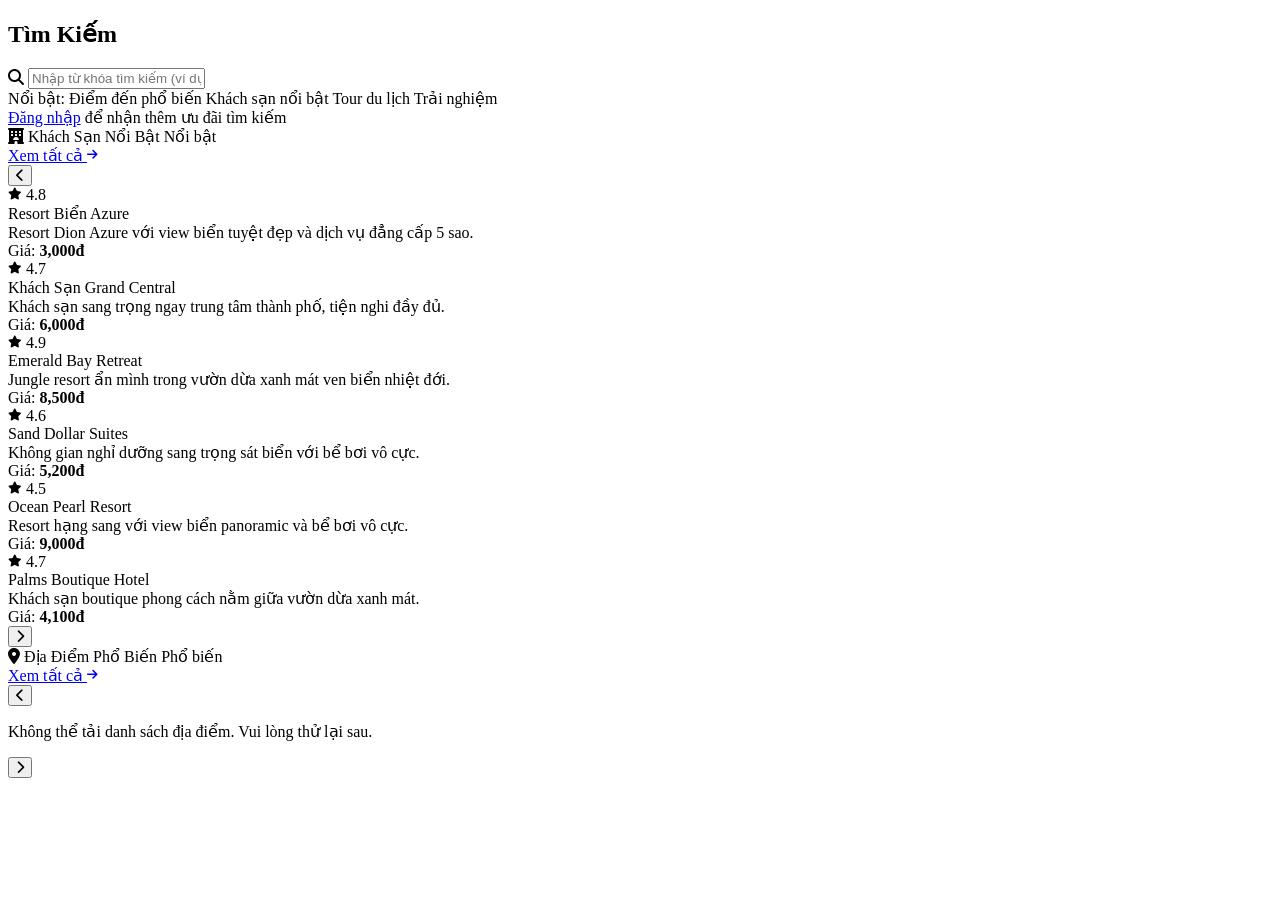
==== frontend/pages/owner/index.html @ f48fd63e "Update index.html" ====
<!DOCTYPE html>
<html lang="en">
<head>
    <meta charset="UTF-8">
    <meta name="viewport" content="width=device-width, initial-scale=1.0">
    <title>StayNest - Home</title>
    <link rel="stylesheet" href="../../css/components/header.css">
    <link rel="stylesheet" href="../../css/components/footer.css">
    <link rel="stylesheet" href="../../css/style.css">
    <link rel="stylesheet" href="../../css/pages/index.css">
    <link rel="preconnect" href="https://fonts.googleapis.com" />
    <link href="https://fonts.googleapis.com/css2?family=Cormorant+Garamond:wght@400;600;700&family=DM+Sans:wght@300;400;500;600&display=swap" rel="stylesheet" />
    <link rel="stylesheet" href="https://cdnjs.cloudflare.com/ajax/libs/font-awesome/6.5.0/css/all.min.css">
</head>
<body>
    <div id="header-placeholder"></div>

    <section class="hero">
        <div class="hero-track" id="heroTrack">
            <div class="hero-slide" style="background-image:url('https://images.unsplash.com/photo-1520250497591-112f2f40a3f4?w=1400&q=80')"></div>
            <div class="hero-slide" style="background-image:url('https://images.unsplash.com/photo-1582719508461-905c673771fd?w=1400&q=80')"></div>
            <div class="hero-slide" style="background-image:url('https://images.unsplash.com/photo-1571896349842-33c89424de2d?w=1400&q=80')"></div>
            <div class="hero-slide" style="background-image:url('https://images.unsplash.com/photo-1566073771259-6a8506099945?w=1400&q=80')"></div>
            <div class="hero-slide" style="background-image:url('https://images.unsplash.com/photo-1542314831-068cd1dbfeeb?w=1400&q=80')"></div>
        </div>

        <div class="hero-overlay"></div>
        <div class="search-panel">
            <h2>Tìm Kiếm</h2>
            <div class="search-row">
                <i class="fa-solid fa-magnifying-glass"></i>
                <input type="text" placeholder="Nhập từ khóa tìm kiếm (ví dụ: tên sản phẩm, loại hình du lịch)..."/>
            </div>
            <div class="quick-links">
                <span class="ql">Nổi bật:</span>
                <span class="qtag">Điểm đến phổ biến</span>
                <span class="qtag">Khách sạn nổi bật</span>
                <span class="qtag">Tour du lịch</span>
                <span class="qtag">Trải nghiệm</span>
            </div>
            <div class="login-hint">
                <a href="#">Đăng nhập</a> để nhận thêm ưu đãi tìm kiếm
            </div>
        </div>
        <div class="hero-dots" id="heroDots"></div>
  </section>
 
  <!-- ══════════════════════════════
       MAIN CONTENT
  ══════════════════════════════ -->
  <div class="main-content">
 
    <!-- KHÁCH SẠN NỔI BẬT -->
    <section class="section">
      <div class="section-inner">
        <div class="sec-head">
          <div class="sec-title">
            <i class="fa-solid fa-hotel"></i>
            Khách Sạn Nổi Bật
            <span class="badge">Nổi bật</span>
          </div>
          <a href="#" class="see-all">Xem tất cả <i class="fa-solid fa-arrow-right fa-xs"></i></a>
        </div>
        <div class="carousel-wrap">
          <button class="car-btn prev" onclick="scrollCar('hotels',-1)"><i class="fa-solid fa-chevron-left"></i></button>
          <div class="carousel" id="hotels">
 
            <div class="hotel-card">
              <div class="thumb" style="background-image:url('https://images.unsplash.com/photo-1542314831-068cd1dbfeeb?w=400&q=70')">
                <div class="stars"><i class="fa-solid fa-star fa-xs"></i> 4.8</div>
              </div>
              <div class="card-body">
                <div class="hname">Resort Biển Azure</div>
                <div class="hdesc">Resort Dion Azure với view biển tuyệt đẹp và dịch vụ đẳng cấp 5 sao.</div>
                <div class="hprice"><span>Giá:</span> <strong>3,000đ</strong></div>
              </div>
            </div>
 
            <div class="hotel-card">
              <div class="thumb" style="background-image:url('https://images.unsplash.com/photo-1566073771259-6a8506099945?w=400&q=70')">
                <div class="stars"><i class="fa-solid fa-star fa-xs"></i> 4.7</div>
              </div>
              <div class="card-body">
                <div class="hname">Khách Sạn Grand Central</div>
                <div class="hdesc">Khách sạn sang trọng ngay trung tâm thành phố, tiện nghi đầy đủ.</div>
                <div class="hprice"><span>Giá:</span> <strong>6,000đ</strong></div>
              </div>
            </div>
 
            <div class="hotel-card">
              <div class="thumb" style="background-image:url('https://images.unsplash.com/photo-1520250497591-112f2f40a3f4?w=400&q=70')">
                <div class="stars"><i class="fa-solid fa-star fa-xs"></i> 4.9</div>
              </div>
              <div class="card-body">
                <div class="hname">Emerald Bay Retreat</div>
                <div class="hdesc">Jungle resort ẩn mình trong vườn dừa xanh mát ven biển nhiệt đới.</div>
                <div class="hprice"><span>Giá:</span> <strong>8,500đ</strong></div>
              </div>
            </div>
 
            <div class="hotel-card">
              <div class="thumb" style="background-image:url('https://images.unsplash.com/photo-1582719508461-905c673771fd?w=400&q=70')">
                <div class="stars"><i class="fa-solid fa-star fa-xs"></i> 4.6</div>
              </div>
              <div class="card-body">
                <div class="hname">Sand Dollar Suites</div>
                <div class="hdesc">Không gian nghỉ dưỡng sang trọng sát biển với bể bơi vô cực.</div>
                <div class="hprice"><span>Giá:</span> <strong>5,200đ</strong></div>
              </div>
            </div>
 
            <div class="hotel-card">
              <div class="thumb" style="background-image:url('https://images.unsplash.com/photo-1571896349842-33c89424de2d?w=400&q=70')">
                <div class="stars"><i class="fa-solid fa-star fa-xs"></i> 4.5</div>
              </div>
              <div class="card-body">
                <div class="hname">Ocean Pearl Resort</div>
                <div class="hdesc">Resort hạng sang với view biển panoramic và bể bơi vô cực.</div>
                <div class="hprice"><span>Giá:</span> <strong>9,000đ</strong></div>
              </div>
            </div>
 
            <div class="hotel-card">
              <div class="thumb" style="background-image:url('https://images.unsplash.com/photo-1529290130-4ca3753253ae?w=400&q=70')">
                <div class="stars"><i class="fa-solid fa-star fa-xs"></i> 4.7</div>
              </div>
              <div class="card-body">
                <div class="hname">Palms Boutique Hotel</div>
                <div class="hdesc">Khách sạn boutique phong cách nằm giữa vườn dừa xanh mát.</div>
                <div class="hprice"><span>Giá:</span> <strong>4,100đ</strong></div>
              </div>
            </div>
 
          </div>
          <button class="car-btn next" onclick="scrollCar('hotels',1)"><i class="fa-solid fa-chevron-right"></i></button>
        </div>
      </div>
    </section>
 
    <div class="divider"></div>
 
    <!-- ĐỊA ĐIỂM PHỔ BIẾN -->
    <section class="section">
      <div class="section-inner">
        <div class="sec-head">
          <div class="sec-title">
            <i class="fa-solid fa-location-dot"></i>
            Địa Điểm Phổ Biến
            <span class="badge">Phổ biến</span>
          </div>
          <a href="#" class="see-all">Xem tất cả <i class="fa-solid fa-arrow-right fa-xs"></i></a>
        </div>
        <div class="carousel-wrap">
          <button class="car-btn prev" onclick="scrollCar('dests',-1)"><i class="fa-solid fa-chevron-left"></i></button>
          <div class="carousel" id="dests">
 
          </div>
          <button class="car-btn next" onclick="scrollCar('dests',1)"><i class="fa-solid fa-chevron-right"></i></button>
        </div>
      </div>
    </section>
 
  </div><!-- /main-content -->

    <div id="footer-placeholder"></div>

    <script src="../../js/owner/index.js"> 
        async function loadComponent(id, file) {
            try {
            const res  = await fetch(file);
            const html = await res.text();
            const parser = new DOMParser();
            const doc    = parser.parseFromString(html, 'text/html');
            document.getElementById(id).innerHTML = doc.body.innerHTML;
            } catch (e) {
            console.warn('Could not load component:', file, e);
            }
        }

        loadComponent('header-placeholder', '../../components/header.html');
        loadComponent('footer-placeholder', '../../components/footer.html');

        
        (function () {
            const track  = document.getElementById('heroTrack');
            const dotsEl = document.getElementById('heroDots');
            const slides = track.querySelectorAll('.hero-slide');
            const total  = slides.length;
            let current  = 0;
            let timer;

            // Tạo dots
            slides.forEach((_, i) => {
                const dot = document.createElement('div');
                dot.className = 'hero-dot' + (i === 0 ? ' active' : '');
                dot.addEventListener('click', () => goTo(i));
                dotsEl.appendChild(dot);
            });

            function goTo(index) {
                // Xoá active dot cũ
                dotsEl.querySelectorAll('.hero-dot').forEach(d => d.classList.remove('active'));
                // Chuyển track sang trái
                track.style.transform = `translateX(-${index * 100}%)`;
                // Active dot mới
                dotsEl.querySelectorAll('.hero-dot')[index].classList.add('active');
                current = index;
            }

            function next() {
                goTo((current + 1) % total);
            }

            // Auto chạy mỗi 5 giây
            function startTimer() {
                timer = setInterval(next, 5000);
            }

            // Dừng khi click dot rồi chạy lại
            dotsEl.addEventListener('click', () => {
                clearInterval(timer);
                startTimer();
            });

            startTimer();
            })();
    </script>
</body>
</html>
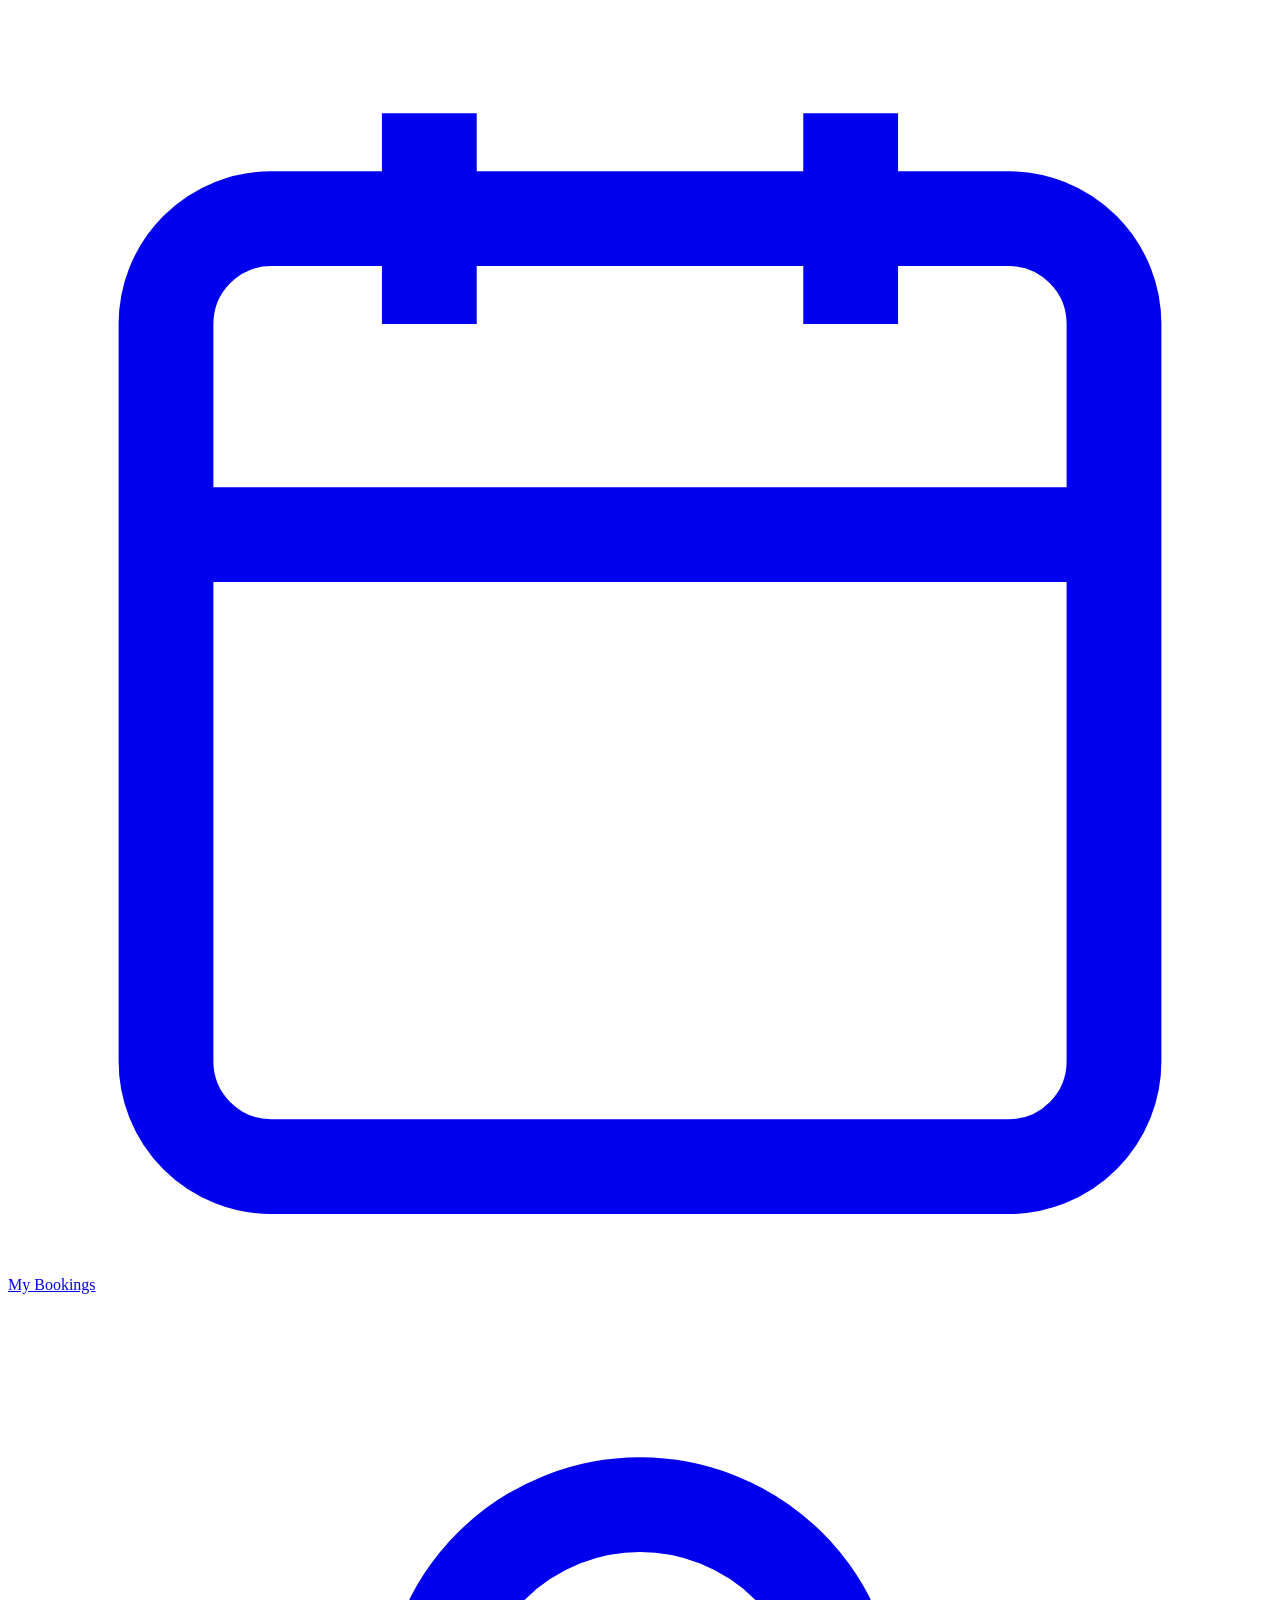
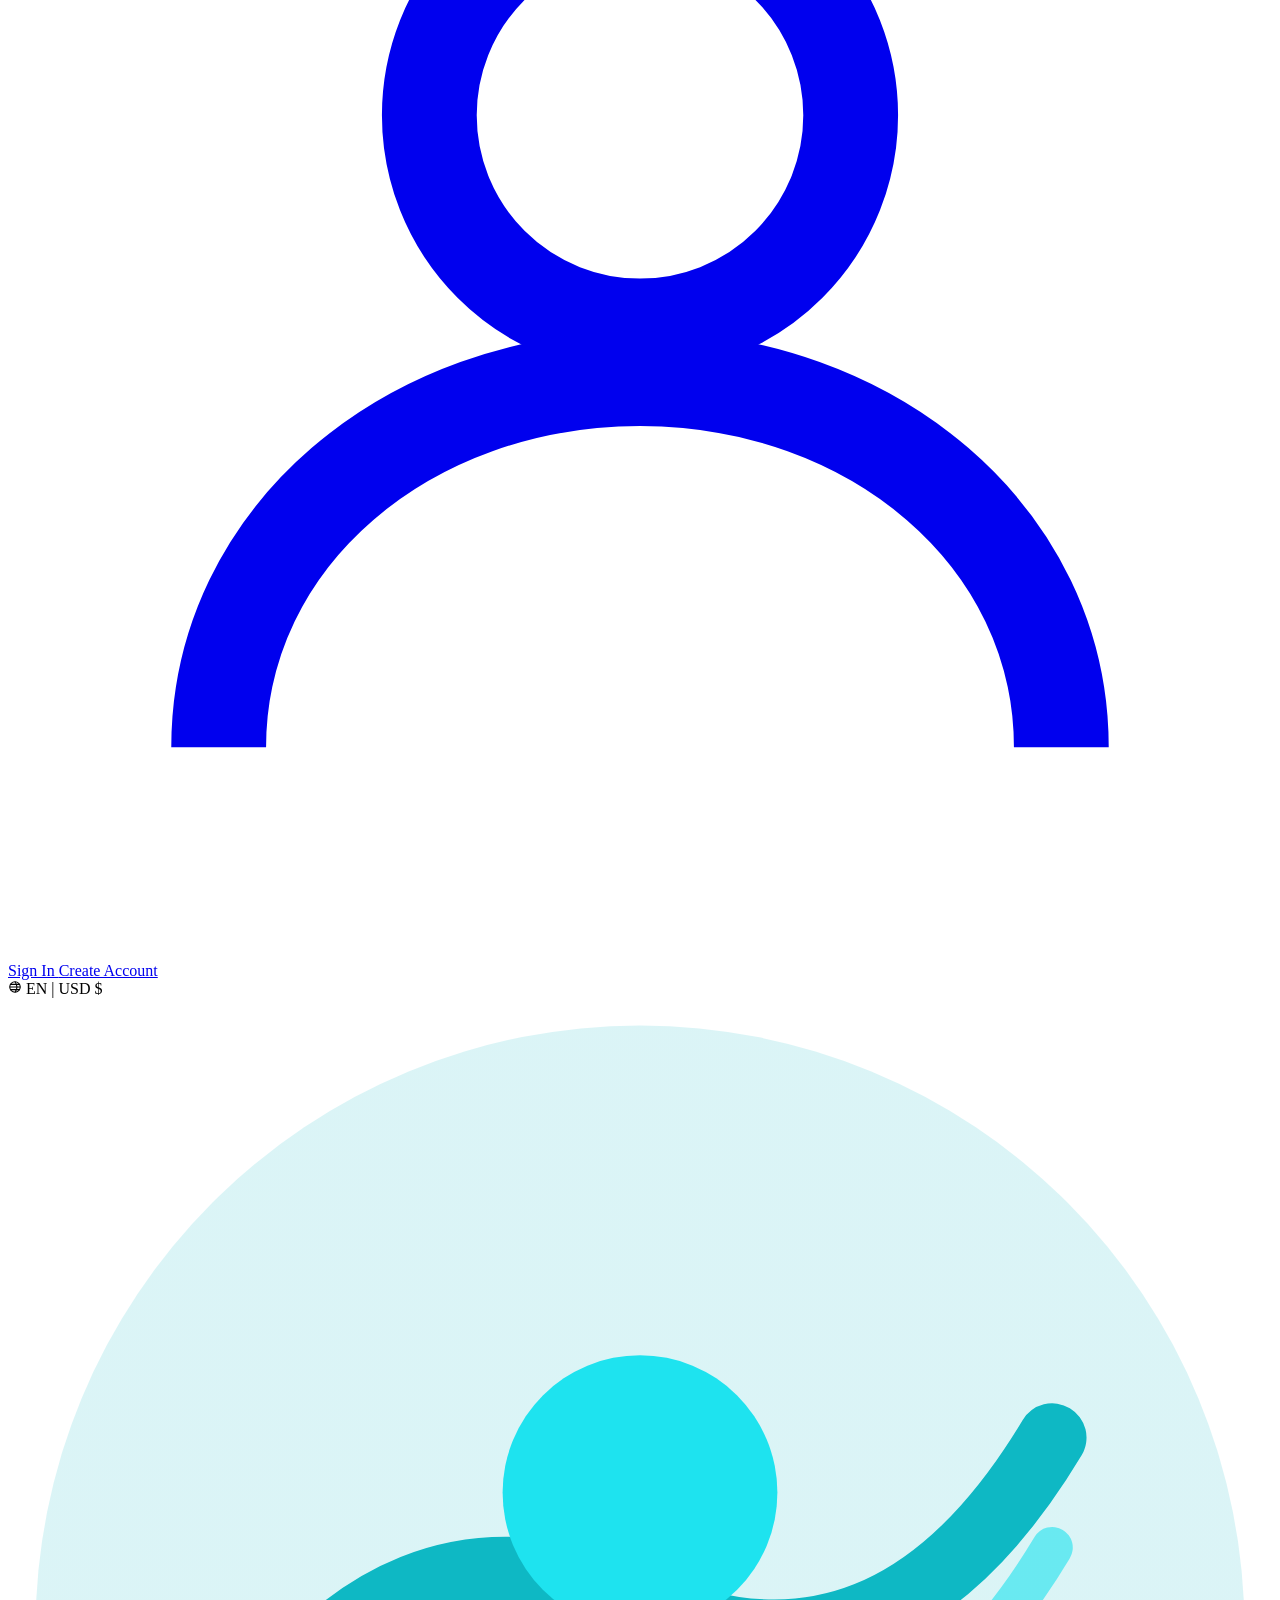
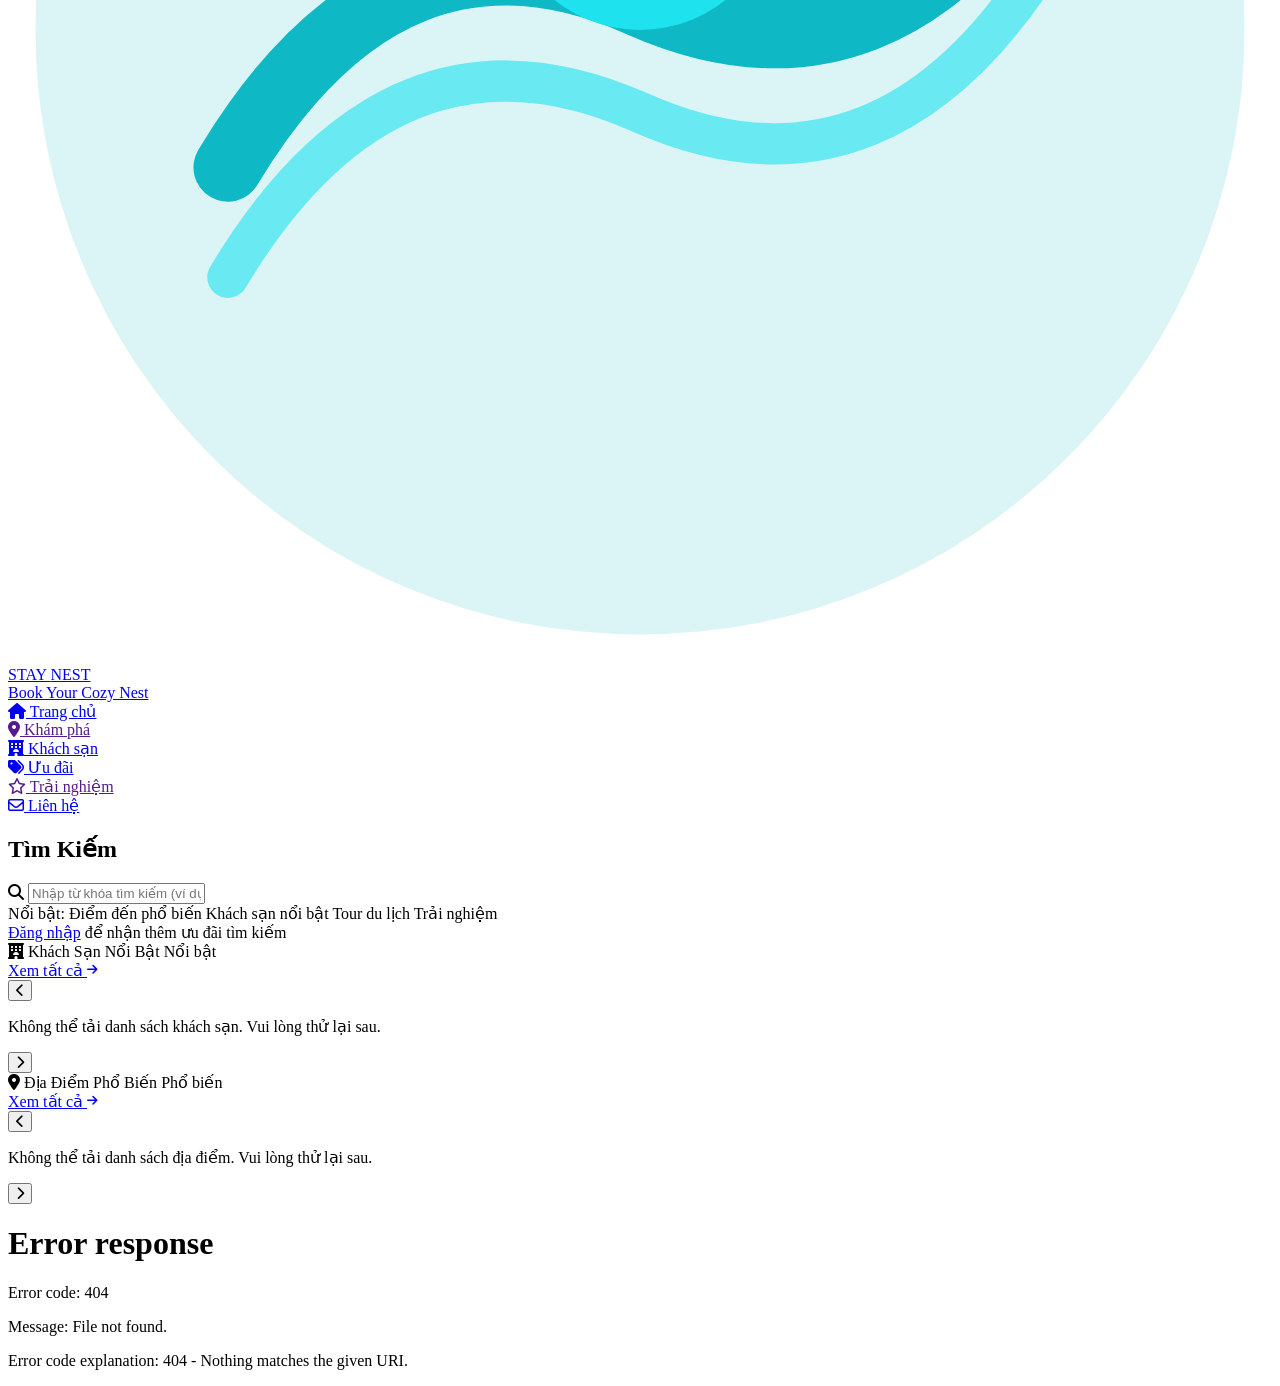
==== commit bd2eb94f: "Update index.html" ====
--- a/frontend/pages/owner/index.html
+++ b/frontend/pages/owner/index.html
@@ -59,77 +59,11 @@
             Khách Sạn Nổi Bật
             <span class="badge">Nổi bật</span>
           </div>
-          <a href="#" class="see-all">Xem tất cả <i class="fa-solid fa-arrow-right fa-xs"></i></a>
+          <a href="./list_hotel.html" class="see-all">Xem tất cả <i class="fa-solid fa-arrow-right fa-xs"></i></a>
         </div>
         <div class="carousel-wrap">
           <button class="car-btn prev" onclick="scrollCar('hotels',-1)"><i class="fa-solid fa-chevron-left"></i></button>
           <div class="carousel" id="hotels">
- 
-            <div class="hotel-card">
-              <div class="thumb" style="background-image:url('https://images.unsplash.com/photo-1542314831-068cd1dbfeeb?w=400&q=70')">
-                <div class="stars"><i class="fa-solid fa-star fa-xs"></i> 4.8</div>
-              </div>
-              <div class="card-body">
-                <div class="hname">Resort Biển Azure</div>
-                <div class="hdesc">Resort Dion Azure với view biển tuyệt đẹp và dịch vụ đẳng cấp 5 sao.</div>
-                <div class="hprice"><span>Giá:</span> <strong>3,000đ</strong></div>
-              </div>
-            </div>
- 
-            <div class="hotel-card">
-              <div class="thumb" style="background-image:url('https://images.unsplash.com/photo-1566073771259-6a8506099945?w=400&q=70')">
-                <div class="stars"><i class="fa-solid fa-star fa-xs"></i> 4.7</div>
-              </div>
-              <div class="card-body">
-                <div class="hname">Khách Sạn Grand Central</div>
-                <div class="hdesc">Khách sạn sang trọng ngay trung tâm thành phố, tiện nghi đầy đủ.</div>
-                <div class="hprice"><span>Giá:</span> <strong>6,000đ</strong></div>
-              </div>
-            </div>
- 
-            <div class="hotel-card">
-              <div class="thumb" style="background-image:url('https://images.unsplash.com/photo-1520250497591-112f2f40a3f4?w=400&q=70')">
-                <div class="stars"><i class="fa-solid fa-star fa-xs"></i> 4.9</div>
-              </div>
-              <div class="card-body">
-                <div class="hname">Emerald Bay Retreat</div>
-                <div class="hdesc">Jungle resort ẩn mình trong vườn dừa xanh mát ven biển nhiệt đới.</div>
-                <div class="hprice"><span>Giá:</span> <strong>8,500đ</strong></div>
-              </div>
-            </div>
- 
-            <div class="hotel-card">
-              <div class="thumb" style="background-image:url('https://images.unsplash.com/photo-1582719508461-905c673771fd?w=400&q=70')">
-                <div class="stars"><i class="fa-solid fa-star fa-xs"></i> 4.6</div>
-              </div>
-              <div class="card-body">
-                <div class="hname">Sand Dollar Suites</div>
-                <div class="hdesc">Không gian nghỉ dưỡng sang trọng sát biển với bể bơi vô cực.</div>
-                <div class="hprice"><span>Giá:</span> <strong>5,200đ</strong></div>
-              </div>
-            </div>
- 
-            <div class="hotel-card">
-              <div class="thumb" style="background-image:url('https://images.unsplash.com/photo-1571896349842-33c89424de2d?w=400&q=70')">
-                <div class="stars"><i class="fa-solid fa-star fa-xs"></i> 4.5</div>
-              </div>
-              <div class="card-body">
-                <div class="hname">Ocean Pearl Resort</div>
-                <div class="hdesc">Resort hạng sang với view biển panoramic và bể bơi vô cực.</div>
-                <div class="hprice"><span>Giá:</span> <strong>9,000đ</strong></div>
-              </div>
-            </div>
- 
-            <div class="hotel-card">
-              <div class="thumb" style="background-image:url('https://images.unsplash.com/photo-1529290130-4ca3753253ae?w=400&q=70')">
-                <div class="stars"><i class="fa-solid fa-star fa-xs"></i> 4.7</div>
-              </div>
-              <div class="card-body">
-                <div class="hname">Palms Boutique Hotel</div>
-                <div class="hdesc">Khách sạn boutique phong cách nằm giữa vườn dừa xanh mát.</div>
-                <div class="hprice"><span>Giá:</span> <strong>4,100đ</strong></div>
-              </div>
-            </div>
  
           </div>
           <button class="car-btn next" onclick="scrollCar('hotels',1)"><i class="fa-solid fa-chevron-right"></i></button>
@@ -160,11 +94,12 @@
       </div>
     </section>
  
-  </div><!-- /main-content -->
+  </div>
 
     <div id="footer-placeholder"></div>
 
-    <script src="../../js/owner/index.js"> 
+    <script src="../../js/owner/index.js"></script>
+    <script> 
         async function loadComponent(id, file) {
             try {
             const res  = await fetch(file);
@@ -198,11 +133,8 @@
             });
 
             function goTo(index) {
-                // Xoá active dot cũ
                 dotsEl.querySelectorAll('.hero-dot').forEach(d => d.classList.remove('active'));
-                // Chuyển track sang trái
                 track.style.transform = `translateX(-${index * 100}%)`;
-                // Active dot mới
                 dotsEl.querySelectorAll('.hero-dot')[index].classList.add('active');
                 current = index;
             }
@@ -211,12 +143,10 @@
                 goTo((current + 1) % total);
             }
 
-            // Auto chạy mỗi 5 giây
             function startTimer() {
                 timer = setInterval(next, 5000);
             }
 
-            // Dừng khi click dot rồi chạy lại
             dotsEl.addEventListener('click', () => {
                 clearInterval(timer);
                 startTimer();
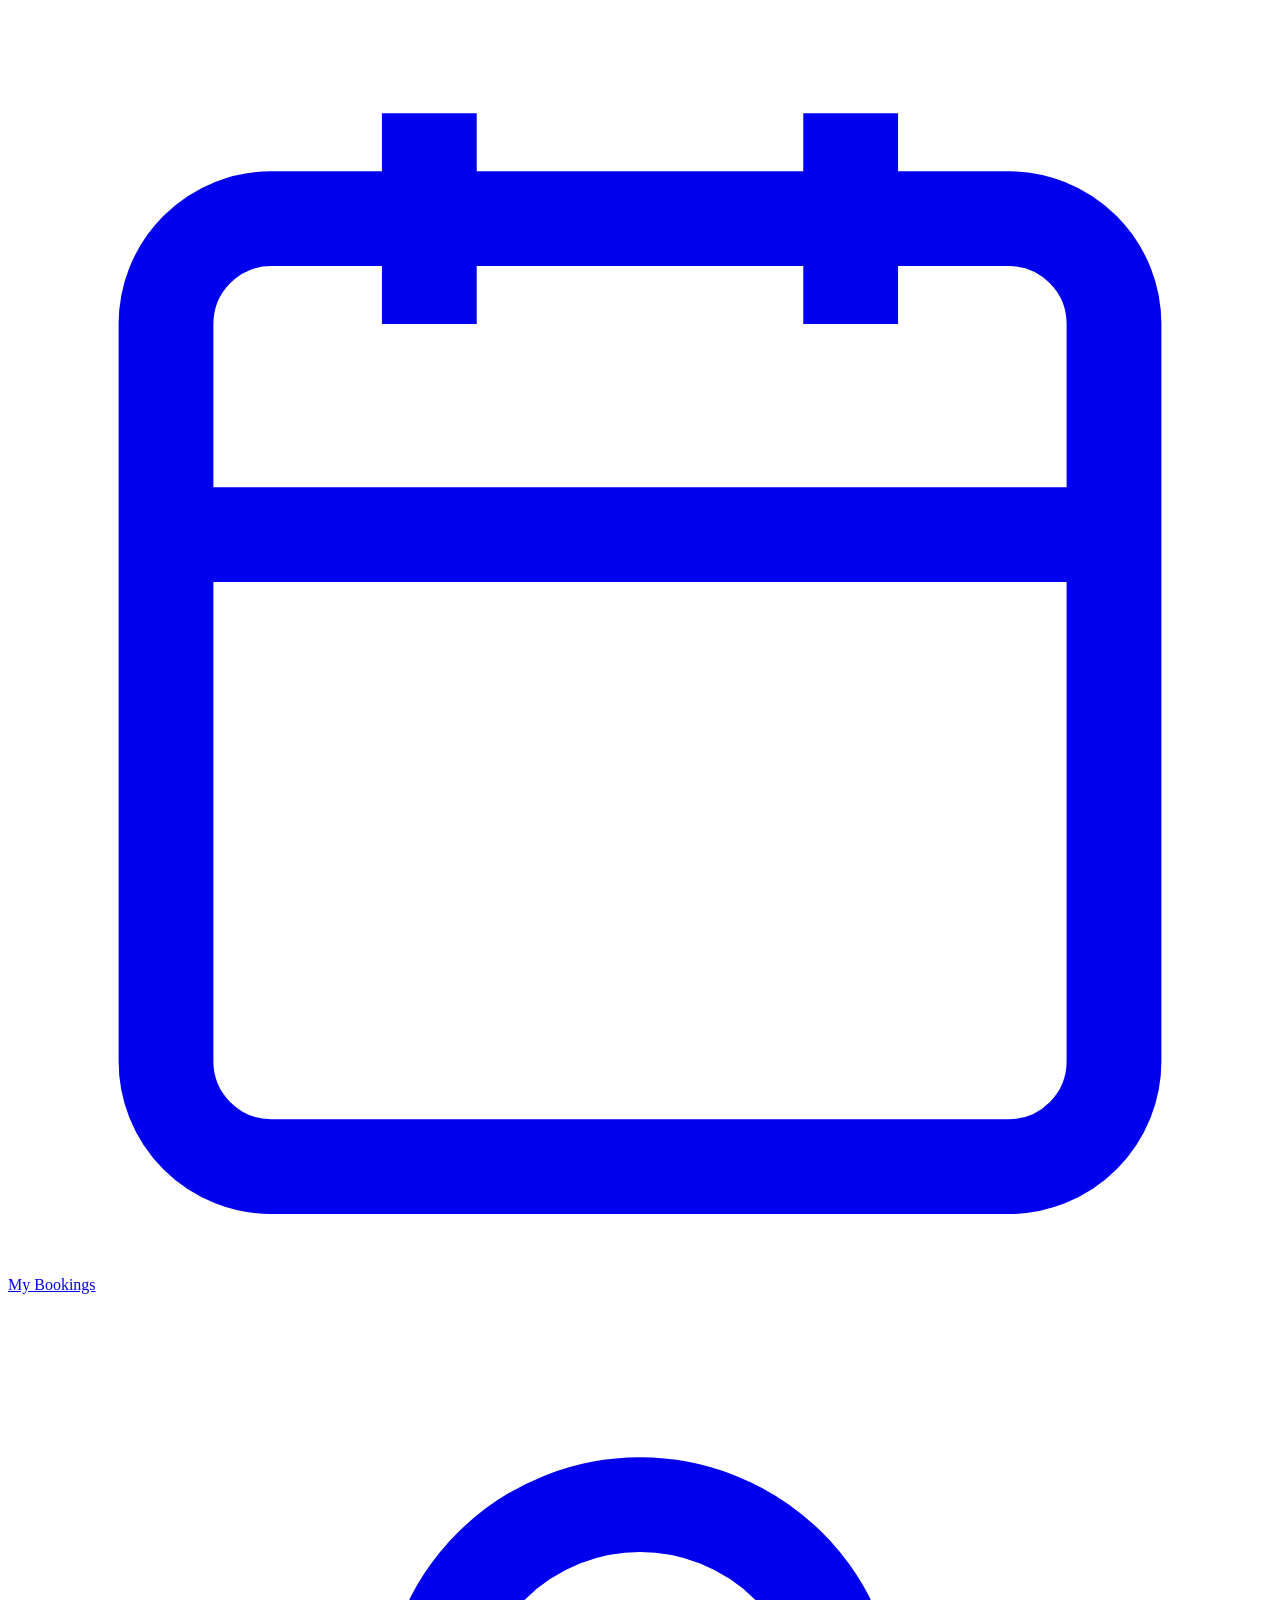
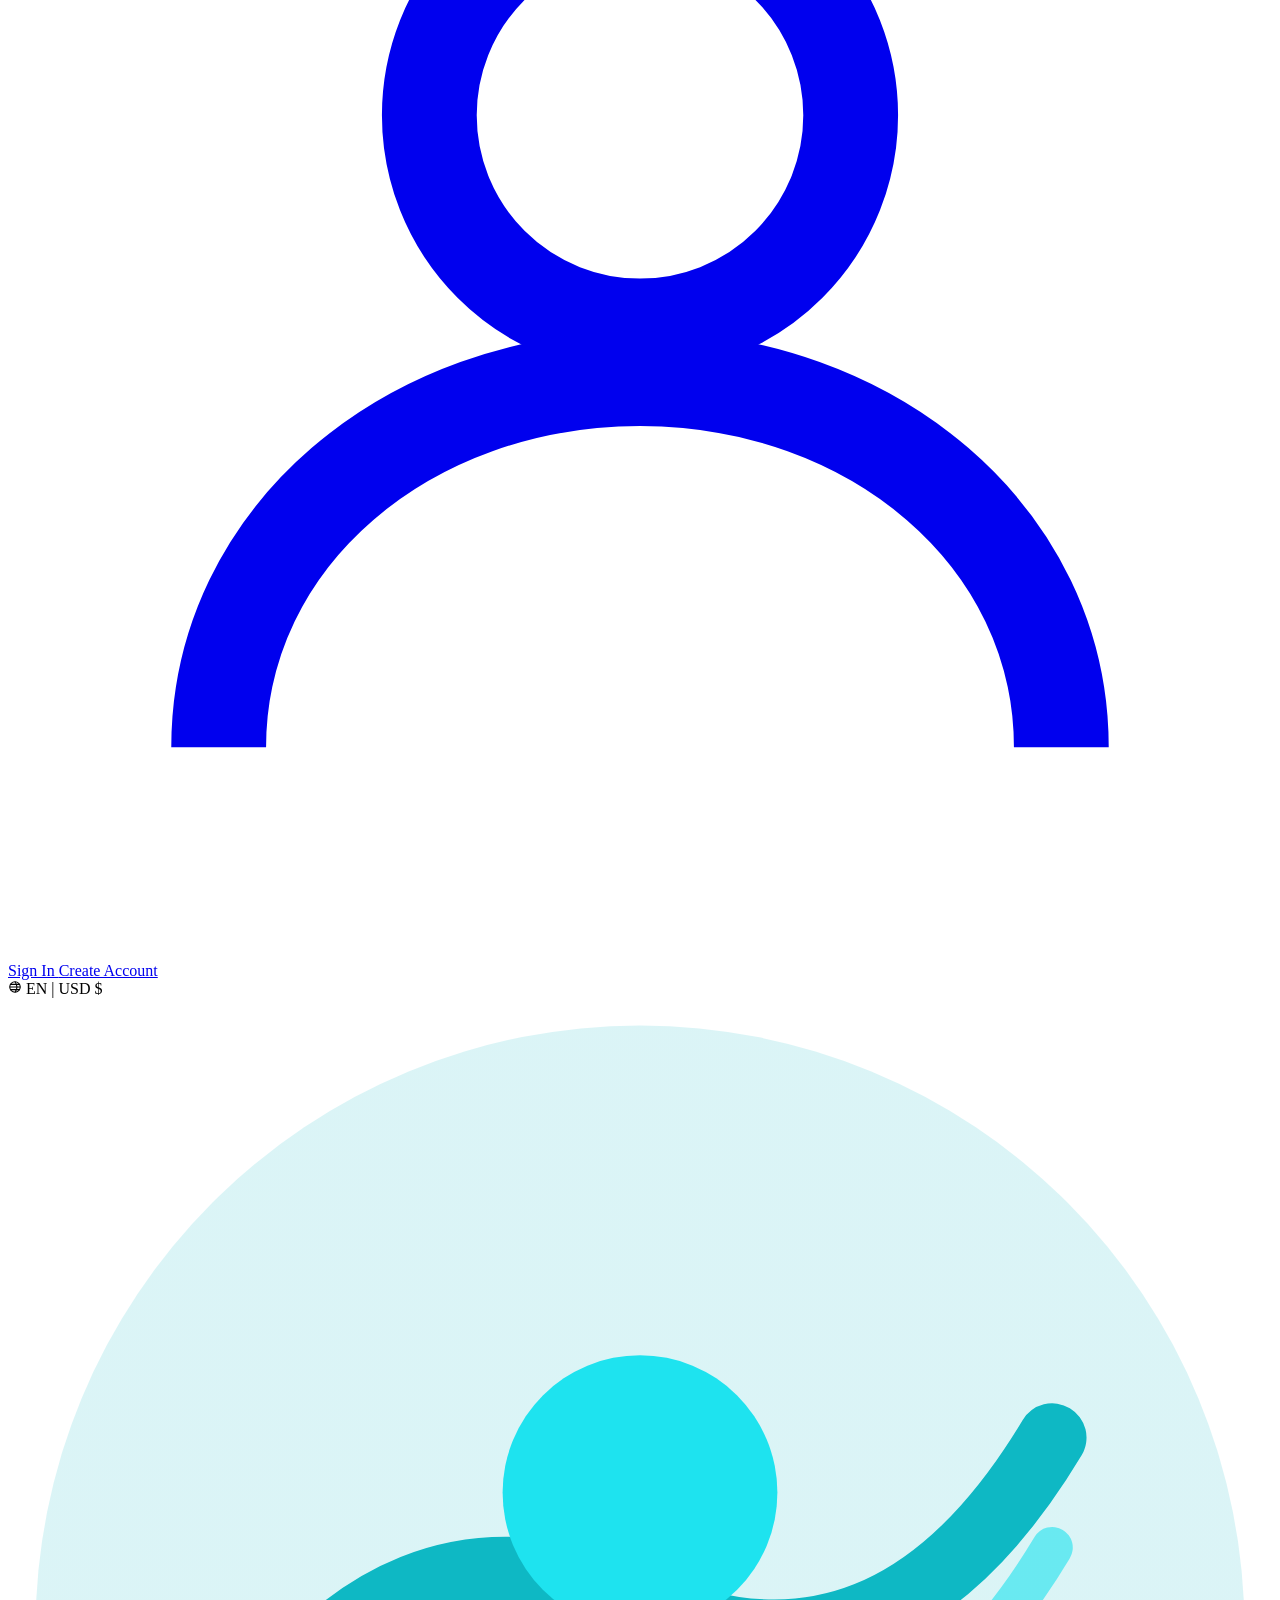
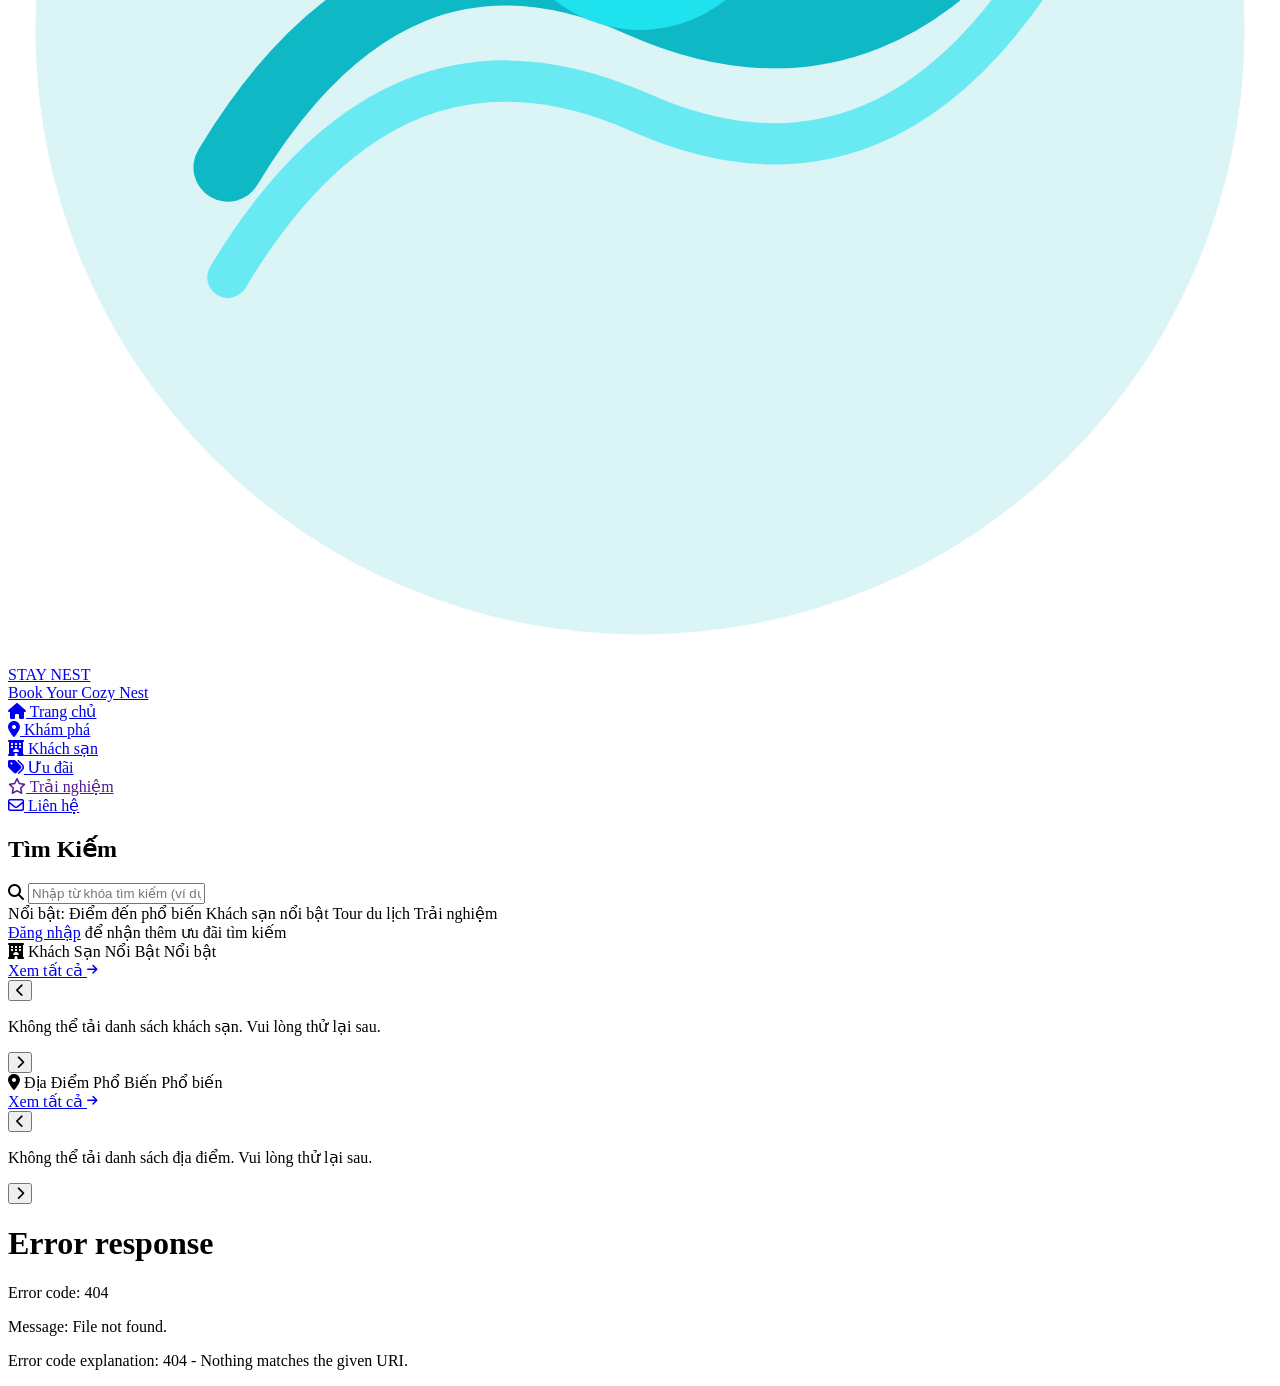
==== commit 47fdd323: "Update index.html" ====
--- a/frontend/pages/owner/index.html
+++ b/frontend/pages/owner/index.html
@@ -82,7 +82,7 @@
             Địa Điểm Phổ Biến
             <span class="badge">Phổ biến</span>
           </div>
-          <a href="#" class="see-all">Xem tất cả <i class="fa-solid fa-arrow-right fa-xs"></i></a>
+          <a href="./list_destination.html" class="see-all">Xem tất cả <i class="fa-solid fa-arrow-right fa-xs"></i></a>
         </div>
         <div class="carousel-wrap">
           <button class="car-btn prev" onclick="scrollCar('dests',-1)"><i class="fa-solid fa-chevron-left"></i></button>
